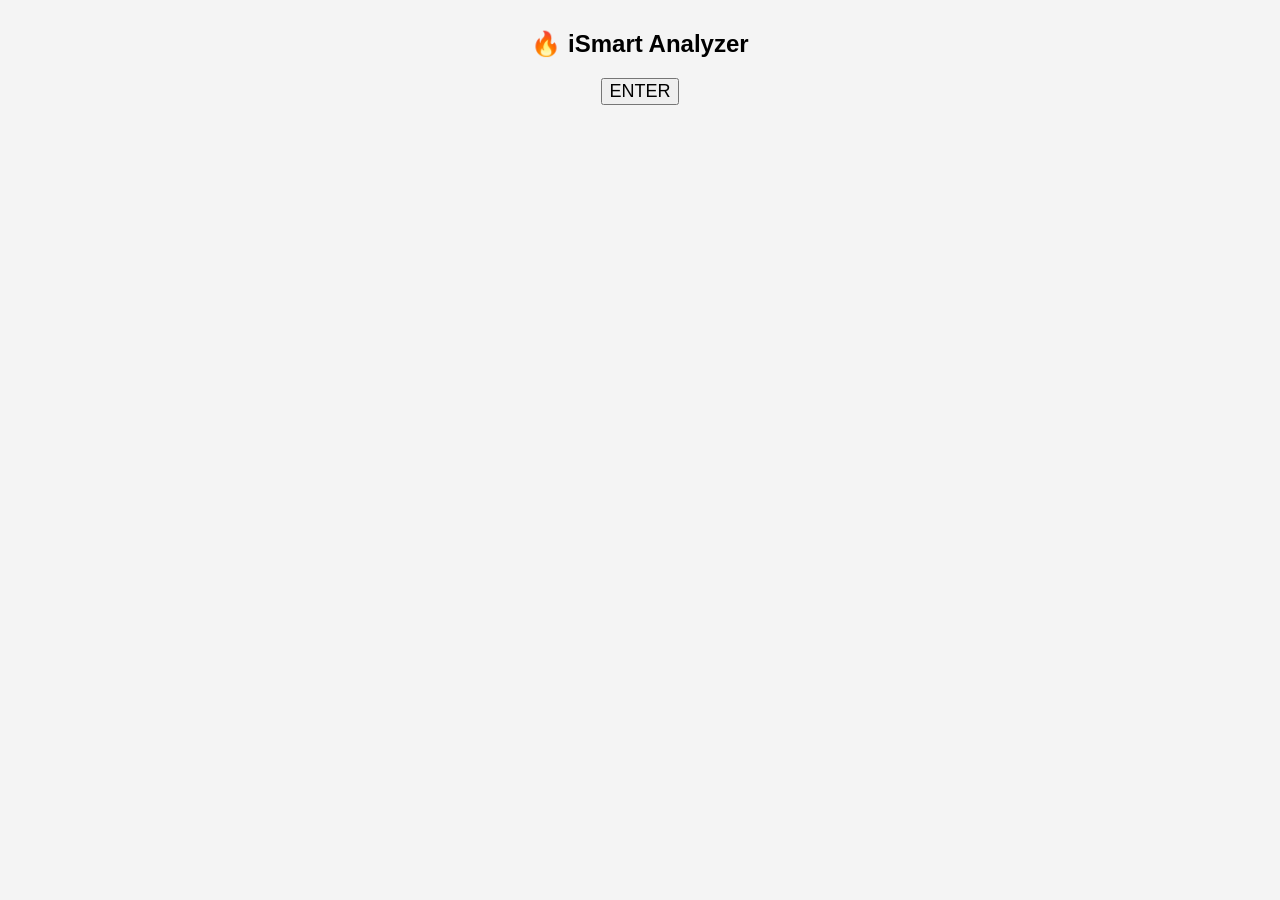
==== Index.html @ 07e04d14 "Update Index.html" ====
<!DOCTYPE html>
<html>
<head>
  <meta charset="UTF-8">
  <title>iSmart Analyzer</title>
  <link rel="stylesheet" href="style.css">
</head>
<body>

<h2>🔥 iSmart Analyzer</h2>

<p style="text-align:center">
  <a href="analyzer.html">
    <button style="font-size:18px">ENTER</button>
  </a>
</p>

</body>
</html>
---- style.css ----
body{
  font-family: Arial, sans-serif;
  background:#f4f4f4;
  margin:0;
  padding:10px;
}

h2{
  text-align:center;
}

table{
  border-collapse:collapse;
  width:100%;
  background:#fff;
}

th,td{
  border:1px solid #aaa;
  padding:6px;
  text-align:center;
  font-size:15px;
  cursor:pointer;
  position:relative;
  user-select:none; /* TEXT SELECT FIX */
}

th{
  background:#222;
  color:#fff;
}

/* blank box */
td.blank{
  background:#eee;
}

/* PHOTO STYLE UNDER MARK */
td.mark-underline::after{
  content:"";
  position:absolute;
  bottom:3px;
  left:10%;
  width:80%;
  height:4px;
  background:#1e5cff;
  border-radius:3px;
}

/* PHOTO STYLE CIRCLE */
td.mark-circle{
  outline:3px solid #1e5cff;
  outline-offset:-3px;
  border-radius:50%;
}

/* popup */
#popup{
  position:fixed;
  inset:5%;
  background:#fff;
  border:4px solid #000;
  display:none;
  z-index:9999;
  overflow:auto;
}

#popup button{
  position:fixed;
  top:6%;
  right:6%;
  background:red;
  color:#fff;
  font-size:18px;
  border:none;
  padding:6px 10px;
}
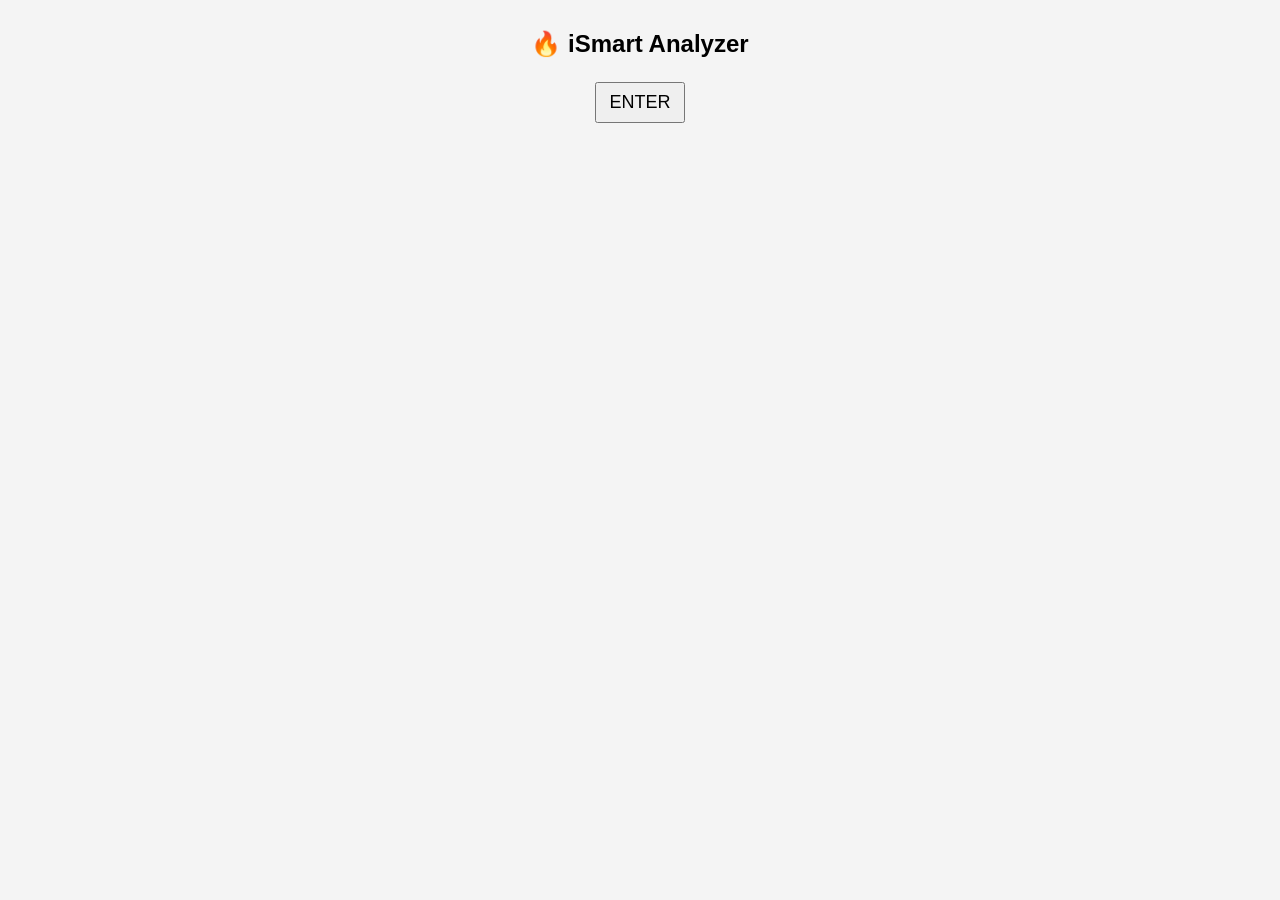
==== commit 8951d2d2: "Update Index.html" ====
--- a/Index.html
+++ b/Index.html
@@ -1,9 +1,9 @@
 <!DOCTYPE html>
 <html>
 <head>
-  <meta charset="UTF-8">
-  <title>iSmart Analyzer</title>
-  <link rel="stylesheet" href="style.css">
+<meta charset="UTF-8">
+<title>iSmart Analyzer</title>
+<link rel="stylesheet" href="style.css">
 </head>
 <body>
 
--- a/style.css
+++ b/style.css
@@ -7,6 +7,18 @@
 
 h2{
   text-align:center;
+}
+
+textarea{
+  width:100%;
+  height:120px;
+  font-family:monospace;
+}
+
+button{
+  padding:8px 12px;
+  margin:4px;
+  font-size:14px;
 }
 
 table{
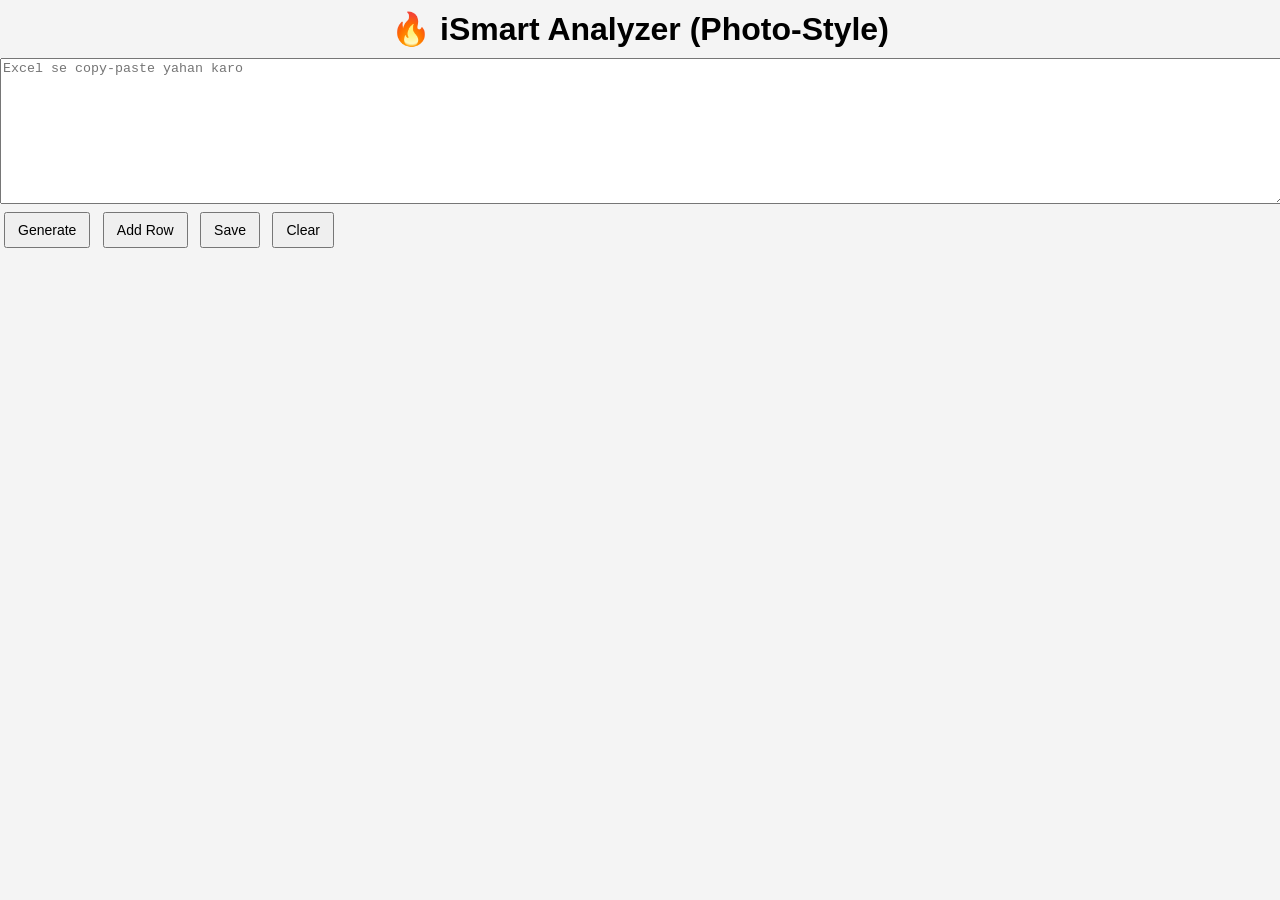
==== commit fef4c777: "Update Index.html" ====
--- a/Index.html
+++ b/Index.html
@@ -1,19 +1,266 @@
 <!DOCTYPE html>
-<html>
+<html lang="en">
 <head>
 <meta charset="UTF-8">
-<title>iSmart Analyzer</title>
-<link rel="stylesheet" href="style.css">
+<title>🔥 iSmart Analyzer – Photo Style Pattern Engine</title>
+<meta name="viewport" content="width=device-width, initial-scale=1.0">
+
+<style>
+body{font-family:Arial;background:#f4f4f4;margin:0}
+h1{text-align:center;margin:10px 0}
+
+textarea{width:100%;height:140px;font-family:monospace}
+button{padding:8px 12px;margin:4px;font-size:14px;cursor:pointer}
+
+table{border-collapse:collapse;width:100%;background:#fff}
+th,td{
+  border:1px solid #999;
+  padding:6px;
+  text-align:center;
+  min-width:44px;
+  position:relative;
+  cursor:pointer;
+  user-select:none;
+}
+th{background:#222;color:#fff}
+td.blank{background:#eee}
+td.mark{background:#ffe0e0;box-shadow:inset 0 0 0 2px red}
+
+canvas{
+  position:absolute;
+  top:0;left:0;
+  pointer-events:none;
+}
+
+#popup{
+  position:fixed;
+  inset:5%;
+  background:#fff;
+  border:4px solid #000;
+  display:none;
+  z-index:9999;
+  overflow:auto;
+}
+#popupHeader{
+  background:#000;color:#fff;
+  padding:6px 10px;
+  display:flex;
+  justify-content:space-between;
+  align-items:center;
+}
+#popupClose{background:red;color:#fff;border:none;padding:4px 8px}
+</style>
 </head>
+
 <body>
 
-<h2>🔥 iSmart Analyzer</h2>
-
-<p style="text-align:center">
-  <a href="analyzer.html">
-    <button style="font-size:18px">ENTER</button>
-  </a>
-</p>
+<h1>🔥 iSmart Analyzer (Photo-Style)</h1>
+
+<textarea id="dataInput" placeholder="Excel se copy-paste yahan karo"></textarea>
+
+<div>
+<button onclick="generate()">Generate</button>
+<button onclick="addRow()">Add Row</button>
+<button onclick="saveData()">Save</button>
+<button onclick="clearAll()">Clear</button>
+</div>
+
+<div style="position:relative">
+<table id="chart"></table>
+<canvas id="canvas"></canvas>
+</div>
+
+<div id="popup">
+  <div id="popupHeader">
+    <div id="popupTitle"></div>
+    <button id="popupClose" onclick="closePopup()">X</button>
+  </div>
+  <div id="popupContent"></div>
+</div>
+
+<script>
+const days=["Mon","Tue","Wed","Thu","Fri","Sat"];
+let grid=[],rows=0,cols=6;
+let patterns=[];
+
+function generate(){
+  const raw=document.getElementById("dataInput").value.trim().split("\n");
+  grid=[];
+  raw.forEach(r=>{
+    let row=r.trim().split(/\s+/);
+    while(row.length<6)row.push("**");
+    grid.push(row);
+  });
+  rows=grid.length;
+  drawTable();
+  resizeCanvas();
+}
+
+function drawTable(){
+  const t=document.getElementById("chart");
+  t.innerHTML="";
+  let tr=document.createElement("tr");
+  days.forEach(d=>{let th=document.createElement("th");th.textContent=d;tr.appendChild(th)});
+  t.appendChild(tr);
+
+  grid.forEach((r,i)=>{
+    let tr=document.createElement("tr");
+    r.forEach((v,j)=>{
+      let td=document.createElement("td");
+      td.textContent=v;
+      if(v==="**") td.classList.add("blank");
+      td.onclick=()=>cellClick(i,j);
+      tr.appendChild(td);
+    });
+    t.appendChild(tr);
+  });
+}
+
+function resizeCanvas(){
+  const c=document.getElementById("canvas");
+  const t=document.getElementById("chart");
+  c.width=t.offsetWidth;
+  c.height=t.offsetHeight;
+}
+
+function cellClick(r,c){
+  clearMarks();
+  clearCanvas();
+
+  if(grid[r][c]==="**"){
+    blankPatternSearch(r,c);
+  }else{
+    showPopup(`Jodi ${grid[r][c]} | ${days[c]} | Row ${r+1}`,highlightBlock(r,c));
+  }
+}
+
+function blankPatternSearch(r,c){
+  let base=[];
+  for(let i=r-1;i>=0 && base.length<10;i--){
+    if(grid[i][c]!=="**"){
+      base.push({
+        row:i,
+        val:grid[i][c],
+        fam:family(grid[i][c])
+      });
+    }
+  }
+  if(base.length<4){alert("Pattern ke liye data kam hai");return}
+
+  let matches=[];
+  for(let i=0;i<=rows-base.length;i++){
+    let ok=true;
+    for(let k=0;k<base.length;k++){
+      if(grid[i+k][c]==="**"){ok=false;break}
+      let fam2=family(grid[i+k][c]);
+      if(!base[k].fam.some(x=>fam2.includes(x))){
+        ok=false;break;
+      }
+    }
+    if(ok) matches.push(i);
+  }
+
+  matches.forEach(start=>{
+    for(let k=0;k<base.length;k++){
+      markCell(start+k,c);
+    }
+    drawLine(start,c,start+base.length-1,c);
+  });
+
+  // AI suggestion
+  let ai=aiSuggest(c);
+  showPopup(
+    `AI Suggestion – ${days[c]}`,
+    `<div style="padding:10px">
+      <b>AI Strong Jodi (2–4)</b><br>
+      ${ai.join(" , ")}
+     </div>`
+  );
+}
+
+function family(j){
+  let a=parseInt(j[0]),b=parseInt(j[1]);
+  return [a,b,(a+b)%10,(a+9)%10,(b+9)%10];
+}
+
+function markCell(r,c){
+  document.getElementById("chart").rows[r+1].cells[c].classList.add("mark");
+}
+
+function clearMarks(){
+  document.querySelectorAll(".mark").forEach(x=>x.classList.remove("mark"));
+}
+
+function drawLine(r1,c1,r2,c2){
+  const ctx=canvas.getContext("2d");
+  const p1=center(r1,c1),p2=center(r2,c2);
+  ctx.strokeStyle="blue";
+  ctx.lineWidth=3;
+  ctx.beginPath();
+  ctx.moveTo(p1.x,p1.y);
+  ctx.lineTo(p2.x,p2.y);
+  ctx.stroke();
+}
+
+function center(r,c){
+  const t=document.getElementById("chart");
+  const cell=t.rows[r+1].cells[c].getBoundingClientRect();
+  const base=t.getBoundingClientRect();
+  return {x:cell.left-base.left+cell.width/2,y:cell.top-base.top+cell.height/2};
+}
+
+function clearCanvas(){
+  const c=document.getElementById("canvas");
+  c.getContext("2d").clearRect(0,0,c.width,c.height);
+}
+
+function highlightBlock(r,c){
+  let html="<table>"+document.getElementById("chart").innerHTML+"</table>";
+  return html;
+}
+
+function showPopup(title,content){
+  document.getElementById("popupTitle").innerHTML=title;
+  document.getElementById("popupContent").innerHTML=content;
+  document.getElementById("popup").style.display="block";
+}
+
+function closePopup(){
+  document.getElementById("popup").style.display="none";
+}
+
+function aiSuggest(col){
+  let freq={};
+  for(let i=0;i<rows;i++){
+    let v=grid[i][col];
+    if(v!=="**") freq[v]=(freq[v]||0)+1;
+  }
+  return Object.entries(freq)
+    .sort((a,b)=>b[1]-a[1])
+    .slice(0,4)
+    .map(x=>x[0]);
+}
+
+function addRow(){
+  grid.push(["**","**","**","**","**","**"]);
+  drawTable();
+}
+
+function saveData(){
+  localStorage.setItem("ismartData",document.getElementById("dataInput").value);
+  alert("Saved");
+}
+
+function clearAll(){
+  localStorage.clear();
+  location.reload();
+}
+
+window.onload=()=>{
+  let d=localStorage.getItem("ismartData");
+  if(d){document.getElementById("dataInput").value=d;generate()}
+}
+</script>
 
 </body>
 </html>
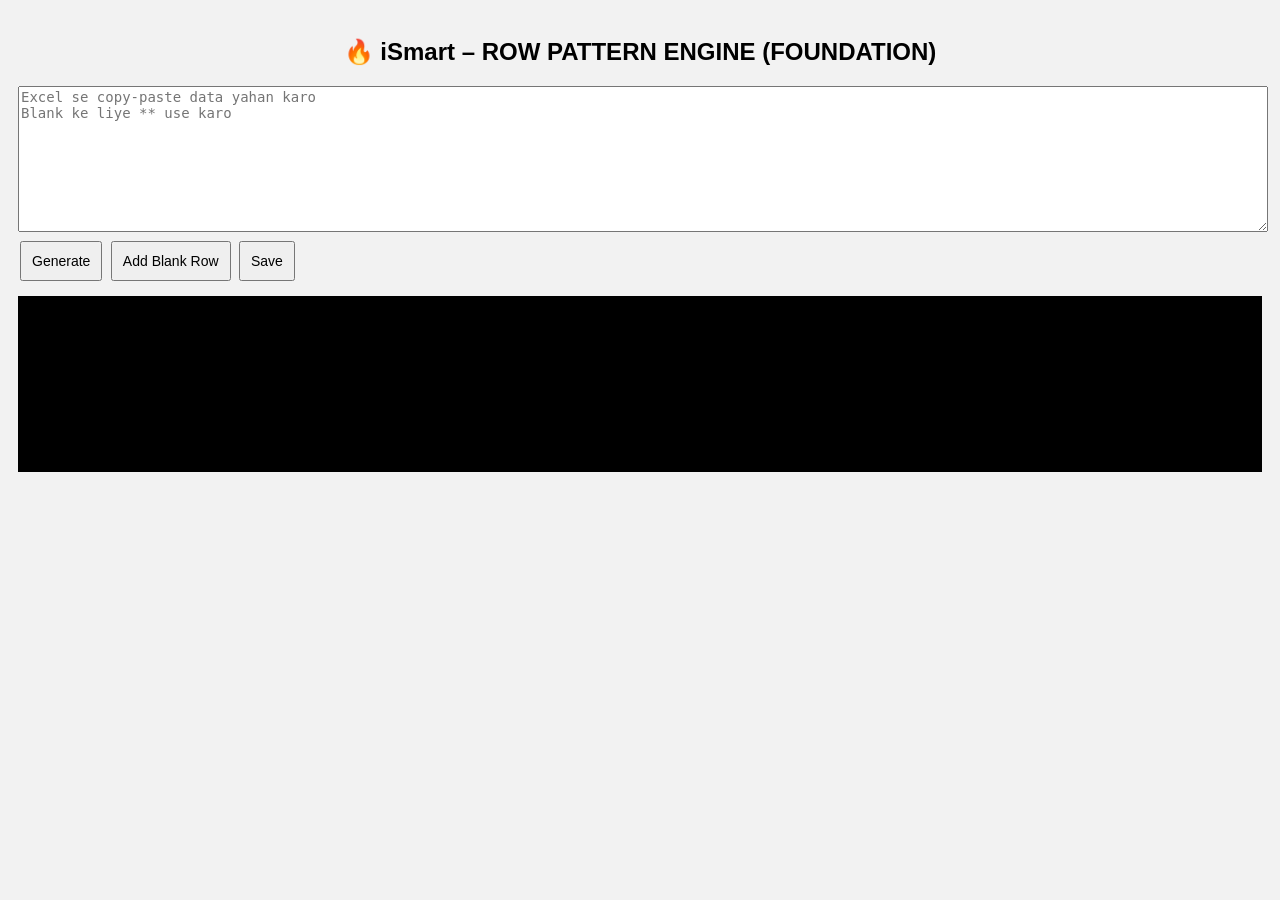
==== commit 795b597b: "Update Index.html" ====
--- a/Index.html
+++ b/Index.html
@@ -2,263 +2,242 @@
 <html lang="en">
 <head>
 <meta charset="UTF-8">
-<title>🔥 iSmart Analyzer – Photo Style Pattern Engine</title>
+<title>iSmart Row Pattern Engine</title>
 <meta name="viewport" content="width=device-width, initial-scale=1.0">
 
 <style>
-body{font-family:Arial;background:#f4f4f4;margin:0}
-h1{text-align:center;margin:10px 0}
-
-textarea{width:100%;height:140px;font-family:monospace}
-button{padding:8px 12px;margin:4px;font-size:14px;cursor:pointer}
-
-table{border-collapse:collapse;width:100%;background:#fff}
+body{
+  font-family: Arial, sans-serif;
+  background:#f2f2f2;
+  padding:10px;
+}
+h2{ text-align:center; }
+
+textarea{
+  width:100%;
+  height:140px;
+  font-family:monospace;
+  font-size:14px;
+}
+
+button{
+  padding:10px;
+  margin:5px 2px;
+  font-size:14px;
+  cursor:pointer;
+}
+
+table{
+  border-collapse:collapse;
+  width:100%;
+  background:#fff;
+}
 th,td{
   border:1px solid #999;
   padding:6px;
   text-align:center;
-  min-width:44px;
-  position:relative;
+  min-width:45px;
+}
+th{
+  background:#111;
+  color:#fff;
+}
+td.blank{
+  background:#eee;
+  font-weight:bold;
   cursor:pointer;
-  user-select:none;
-}
-th{background:#222;color:#fff}
-td.blank{background:#eee}
-td.mark{background:#ffe0e0;box-shadow:inset 0 0 0 2px red}
-
-canvas{
-  position:absolute;
-  top:0;left:0;
-  pointer-events:none;
-}
-
-#popup{
-  position:fixed;
-  inset:5%;
-  background:#fff;
-  border:4px solid #000;
-  display:none;
-  z-index:9999;
+}
+
+.match{
+  background:#ffdddd !important;
+}
+
+#log{
+  margin-top:10px;
+  background:#000;
+  color:#0f0;
+  padding:8px;
+  font-size:12px;
+  height:160px;
   overflow:auto;
 }
-#popupHeader{
-  background:#000;color:#fff;
-  padding:6px 10px;
-  display:flex;
-  justify-content:space-between;
-  align-items:center;
-}
-#popupClose{background:red;color:#fff;border:none;padding:4px 8px}
 </style>
 </head>
 
 <body>
 
-<h1>🔥 iSmart Analyzer (Photo-Style)</h1>
-
-<textarea id="dataInput" placeholder="Excel se copy-paste yahan karo"></textarea>
-
-<div>
+<h2>🔥 iSmart – ROW PATTERN ENGINE (FOUNDATION)</h2>
+
+<textarea id="dataInput" placeholder="Excel se copy-paste data yahan karo  
+Blank ke liye ** use karo"></textarea>
+
+<br>
 <button onclick="generate()">Generate</button>
-<button onclick="addRow()">Add Row</button>
+<button onclick="addBlankRow()">Add Blank Row</button>
 <button onclick="saveData()">Save</button>
-<button onclick="clearAll()">Clear</button>
-</div>
-
-<div style="position:relative">
+
 <table id="chart"></table>
-<canvas id="canvas"></canvas>
-</div>
-
-<div id="popup">
-  <div id="popupHeader">
-    <div id="popupTitle"></div>
-    <button id="popupClose" onclick="closePopup()">X</button>
-  </div>
-  <div id="popupContent"></div>
-</div>
+
+<div id="log"></div>
 
 <script>
-const days=["Mon","Tue","Wed","Thu","Fri","Sat"];
-let grid=[],rows=0,cols=6;
-let patterns=[];
+const DAYS = ["Mon","Tue","Wed","Thu","Fri","Sat"];
+let grid = [];
+
+/* ---------------- BASIC ---------------- */
 
 function generate(){
-  const raw=document.getElementById("dataInput").value.trim().split("\n");
-  grid=[];
+  grid = [];
+  let raw = document.getElementById("dataInput").value.trim().split("\n");
   raw.forEach(r=>{
-    let row=r.trim().split(/\s+/);
-    while(row.length<6)row.push("**");
+    let row = r.trim().split(/\s+/);
+    while(row.length<6) row.push("**");
     grid.push(row);
   });
-  rows=grid.length;
   drawTable();
-  resizeCanvas();
+  log("Data loaded. Rows = " + grid.length);
 }
 
 function drawTable(){
-  const t=document.getElementById("chart");
-  t.innerHTML="";
-  let tr=document.createElement("tr");
-  days.forEach(d=>{let th=document.createElement("th");th.textContent=d;tr.appendChild(th)});
-  t.appendChild(tr);
-
-  grid.forEach((r,i)=>{
-    let tr=document.createElement("tr");
-    r.forEach((v,j)=>{
-      let td=document.createElement("td");
-      td.textContent=v;
-      if(v==="**") td.classList.add("blank");
-      td.onclick=()=>cellClick(i,j);
+  const table = document.getElementById("chart");
+  table.innerHTML = "";
+
+  let tr = document.createElement("tr");
+  DAYS.forEach(d=>{
+    let th = document.createElement("th");
+    th.textContent = d;
+    tr.appendChild(th);
+  });
+  table.appendChild(tr);
+
+  grid.forEach((r,ri)=>{
+    let tr = document.createElement("tr");
+    r.forEach((v,ci)=>{
+      let td = document.createElement("td");
+      td.textContent = v;
+      if(v==="**"){
+        td.classList.add("blank");
+        td.onclick = ()=>blankClick(ri,ci);
+      }
       tr.appendChild(td);
     });
-    t.appendChild(tr);
-  });
-}
-
-function resizeCanvas(){
-  const c=document.getElementById("canvas");
-  const t=document.getElementById("chart");
-  c.width=t.offsetWidth;
-  c.height=t.offsetHeight;
-}
-
-function cellClick(r,c){
+    table.appendChild(tr);
+  });
+}
+
+/* ---------------- PATTERN ENGINE ---------------- */
+
+/* JODI → STRUCTURE */
+function jodiStructure(j){
+  let a = parseInt(j[0]);
+  let b = parseInt(j[1]);
+  let sum = a+b;
+
+  return {
+    sumMod: sum % 10,
+    parity: sum % 2,        // even/odd
+    cut: Math.abs(a-b),
+  };
+}
+
+/* ROW → SIGNATURE */
+function rowSignature(row){
+  let sig = [];
+  row.forEach(v=>{
+    if(v==="**"){
+      sig.push("X");
+    }else{
+      let s = jodiStructure(v);
+      sig.push(s.sumMod+"-"+s.parity+"-"+s.cut);
+    }
+  });
+  return sig.join("|");
+}
+
+/* BLANK CLICK */
+function blankClick(r,c){
   clearMarks();
-  clearCanvas();
-
-  if(grid[r][c]==="**"){
-    blankPatternSearch(r,c);
-  }else{
-    showPopup(`Jodi ${grid[r][c]} | ${days[c]} | Row ${r+1}`,highlightBlock(r,c));
-  }
-}
-
-function blankPatternSearch(r,c){
-  let base=[];
-  for(let i=r-1;i>=0 && base.length<10;i--){
-    if(grid[i][c]!=="**"){
-      base.push({
-        row:i,
-        val:grid[i][c],
-        fam:family(grid[i][c])
-      });
-    }
-  }
-  if(base.length<4){alert("Pattern ke liye data kam hai");return}
-
-  let matches=[];
-  for(let i=0;i<=rows-base.length;i++){
-    let ok=true;
-    for(let k=0;k<base.length;k++){
-      if(grid[i+k][c]==="**"){ok=false;break}
-      let fam2=family(grid[i+k][c]);
-      if(!base[k].fam.some(x=>fam2.includes(x))){
-        ok=false;break;
+  log("Blank clicked at row "+r+" col "+c);
+
+  let depth = 9;
+  let pattern = [];
+
+  for(let i=r-1;i>=0 && pattern.length<depth;i--){
+    if(grid[i][c] !== "**"){
+      pattern.push(rowSignature(grid[i]));
+    }
+  }
+
+  if(pattern.length < 4){
+    log("❌ Pattern too small");
+    return;
+  }
+
+  log("ROW PATTERN (TOP → DOWN):");
+  pattern.forEach(p=>log(p));
+
+  searchPattern(pattern);
+}
+
+/* SEARCH SAME ROW-PATTERN */
+function searchPattern(pattern){
+  log("Searching same pattern in full record...");
+  let matches = 0;
+
+  for(let i=0;i<=grid.length-pattern.length;i++){
+    let ok = true;
+    for(let k=0;k<pattern.length;k++){
+      if(rowSignature(grid[i+k]) !== pattern[k]){
+        ok=false; break;
       }
     }
-    if(ok) matches.push(i);
-  }
-
-  matches.forEach(start=>{
-    for(let k=0;k<base.length;k++){
-      markCell(start+k,c);
-    }
-    drawLine(start,c,start+base.length-1,c);
-  });
-
-  // AI suggestion
-  let ai=aiSuggest(c);
-  showPopup(
-    `AI Suggestion – ${days[c]}`,
-    `<div style="padding:10px">
-      <b>AI Strong Jodi (2–4)</b><br>
-      ${ai.join(" , ")}
-     </div>`
-  );
-}
-
-function family(j){
-  let a=parseInt(j[0]),b=parseInt(j[1]);
-  return [a,b,(a+b)%10,(a+9)%10,(b+9)%10];
-}
-
-function markCell(r,c){
-  document.getElementById("chart").rows[r+1].cells[c].classList.add("mark");
+    if(ok){
+      matches++;
+      markRows(i, pattern.length);
+      log("✔ Match at row "+i);
+    }
+  }
+
+  log("TOTAL MATCHES: "+matches);
+}
+
+/* ---------------- UI HELPERS ---------------- */
+
+function markRows(start,len){
+  let table = document.getElementById("chart");
+  for(let i=0;i<len;i++){
+    let tr = table.rows[start+i+1];
+    if(tr) tr.classList.add("match");
+  }
 }
 
 function clearMarks(){
-  document.querySelectorAll(".mark").forEach(x=>x.classList.remove("mark"));
-}
-
-function drawLine(r1,c1,r2,c2){
-  const ctx=canvas.getContext("2d");
-  const p1=center(r1,c1),p2=center(r2,c2);
-  ctx.strokeStyle="blue";
-  ctx.lineWidth=3;
-  ctx.beginPath();
-  ctx.moveTo(p1.x,p1.y);
-  ctx.lineTo(p2.x,p2.y);
-  ctx.stroke();
-}
-
-function center(r,c){
-  const t=document.getElementById("chart");
-  const cell=t.rows[r+1].cells[c].getBoundingClientRect();
-  const base=t.getBoundingClientRect();
-  return {x:cell.left-base.left+cell.width/2,y:cell.top-base.top+cell.height/2};
-}
-
-function clearCanvas(){
-  const c=document.getElementById("canvas");
-  c.getContext("2d").clearRect(0,0,c.width,c.height);
-}
-
-function highlightBlock(r,c){
-  let html="<table>"+document.getElementById("chart").innerHTML+"</table>";
-  return html;
-}
-
-function showPopup(title,content){
-  document.getElementById("popupTitle").innerHTML=title;
-  document.getElementById("popupContent").innerHTML=content;
-  document.getElementById("popup").style.display="block";
-}
-
-function closePopup(){
-  document.getElementById("popup").style.display="none";
-}
-
-function aiSuggest(col){
-  let freq={};
-  for(let i=0;i<rows;i++){
-    let v=grid[i][col];
-    if(v!=="**") freq[v]=(freq[v]||0)+1;
-  }
-  return Object.entries(freq)
-    .sort((a,b)=>b[1]-a[1])
-    .slice(0,4)
-    .map(x=>x[0]);
-}
-
-function addRow(){
-  grid.push(["**","**","**","**","**","**"]);
-  drawTable();
-}
+  document.querySelectorAll(".match").forEach(e=>e.classList.remove("match"));
+}
+
+function log(msg){
+  let l = document.getElementById("log");
+  l.innerHTML += msg+"<br>";
+  l.scrollTop = l.scrollHeight;
+}
+
+/* ---------------- STORAGE ---------------- */
 
 function saveData(){
-  localStorage.setItem("ismartData",document.getElementById("dataInput").value);
+  localStorage.setItem("ismartData", document.getElementById("dataInput").value);
   alert("Saved");
 }
 
-function clearAll(){
-  localStorage.clear();
-  location.reload();
-}
-
-window.onload=()=>{
-  let d=localStorage.getItem("ismartData");
-  if(d){document.getElementById("dataInput").value=d;generate()}
+function addBlankRow(){
+  document.getElementById("dataInput").value += "\n** ** ** ** ** **";
+}
+
+window.onload = ()=>{
+  let d = localStorage.getItem("ismartData");
+  if(d){
+    document.getElementById("dataInput").value = d;
+    generate();
+  }
 }
 </script>
 
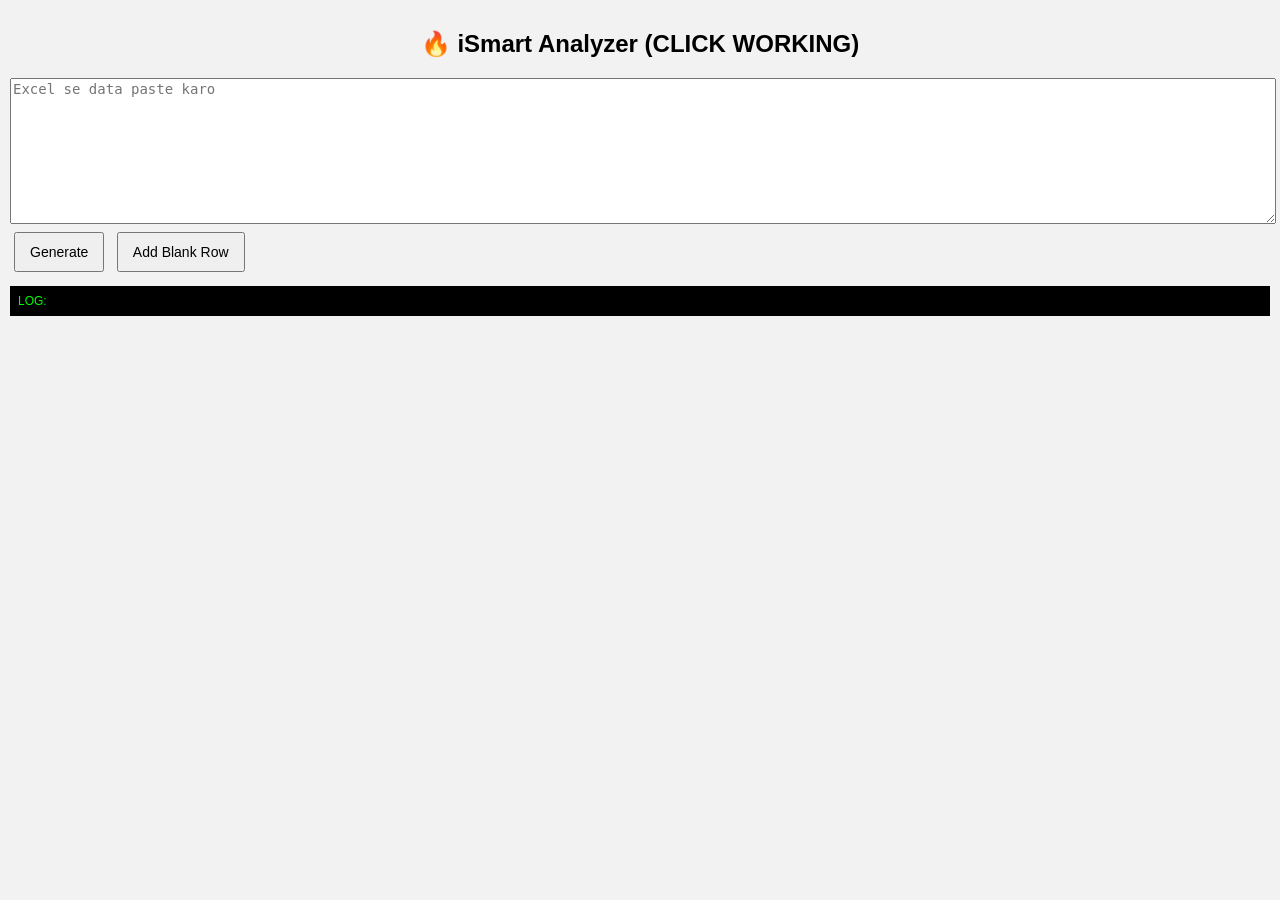
==== commit 8a8e6851: "Update Index.html" ====
--- a/Index.html
+++ b/Index.html
@@ -2,16 +2,17 @@
 <html lang="en">
 <head>
 <meta charset="UTF-8">
-<title>iSmart Row Pattern Engine</title>
+<title>iSmart Analyzer – CLICK FIXED</title>
 <meta name="viewport" content="width=device-width, initial-scale=1.0">
 
 <style>
 body{
   font-family: Arial, sans-serif;
   background:#f2f2f2;
+  margin:0;
   padding:10px;
 }
-h2{ text-align:center; }
+h2{text-align:center}
 
 textarea{
   width:100%;
@@ -21,10 +22,9 @@
 }
 
 button{
-  padding:10px;
-  margin:5px 2px;
+  padding:10px 14px;
+  margin:4px;
   font-size:14px;
-  cursor:pointer;
 }
 
 table{
@@ -32,33 +32,35 @@
   width:100%;
   background:#fff;
 }
+
 th,td{
-  border:1px solid #999;
+  border:1px solid #777;
   padding:6px;
   text-align:center;
   min-width:45px;
 }
+
 th{
   background:#111;
   color:#fff;
 }
+
 td.blank{
-  background:#eee;
+  background:#e0e0e0;
   font-weight:bold;
-  cursor:pointer;
 }
 
-.match{
-  background:#ffdddd !important;
+td.match{
+  background:#ffd6d6;
 }
 
 #log{
   margin-top:10px;
+  padding:8px;
   background:#000;
   color:#0f0;
-  padding:8px;
   font-size:12px;
-  height:160px;
+  max-height:140px;
   overflow:auto;
 }
 </style>
@@ -66,178 +68,124 @@
 
 <body>
 
-<h2>🔥 iSmart – ROW PATTERN ENGINE (FOUNDATION)</h2>
+<h2>🔥 iSmart Analyzer (CLICK WORKING)</h2>
 
-<textarea id="dataInput" placeholder="Excel se copy-paste data yahan karo  
-Blank ke liye ** use karo"></textarea>
+<textarea id="dataInput" placeholder="Excel se data paste karo"></textarea><br>
 
-<br>
 <button onclick="generate()">Generate</button>
 <button onclick="addBlankRow()">Add Blank Row</button>
-<button onclick="saveData()">Save</button>
 
-<table id="chart"></table>
+<div id="tableWrap"></div>
 
-<div id="log"></div>
+<div id="log">LOG:</div>
 
 <script>
-const DAYS = ["Mon","Tue","Wed","Thu","Fri","Sat"];
-let grid = [];
+const DAYS=["Mon","Tue","Wed","Thu","Fri","Sat"];
+let grid=[];
 
-/* ---------------- BASIC ---------------- */
+function log(msg){
+  document.getElementById("log").innerHTML += "<br>"+msg;
+}
 
 function generate(){
-  grid = [];
-  let raw = document.getElementById("dataInput").value.trim().split("\n");
-  raw.forEach(r=>{
-    let row = r.trim().split(/\s+/);
-    while(row.length<6) row.push("**");
-    grid.push(row);
+  log("Generate clicked");
+  grid=[];
+  let lines=document.getElementById("dataInput").value.trim().split("\n");
+
+  lines.forEach(line=>{
+    let r=line.trim().split(/\s+/);
+    while(r.length<6) r.push("**");
+    grid.push(r);
   });
+
   drawTable();
-  log("Data loaded. Rows = " + grid.length);
+}
+
+function addBlankRow(){
+  grid.push(["**","**","**","**","**","**"]);
+  drawTable();
 }
 
 function drawTable(){
-  const table = document.getElementById("chart");
-  table.innerHTML = "";
+  let html="<table><tr>";
+  DAYS.forEach(d=>html+="<th>"+d+"</th>");
+  html+="</tr>";
 
-  let tr = document.createElement("tr");
-  DAYS.forEach(d=>{
-    let th = document.createElement("th");
-    th.textContent = d;
-    tr.appendChild(th);
+  grid.forEach((row,r)=>{
+    html+="<tr>";
+    row.forEach((val,c)=>{
+      let cls = val==="**" ? "blank":"";
+      html+=`<td class="${cls}" data-r="${r}" data-c="${c}">${val}</td>`;
+    });
+    html+="</tr>";
   });
-  table.appendChild(tr);
 
-  grid.forEach((r,ri)=>{
-    let tr = document.createElement("tr");
-    r.forEach((v,ci)=>{
-      let td = document.createElement("td");
-      td.textContent = v;
-      if(v==="**"){
-        td.classList.add("blank");
-        td.onclick = ()=>blankClick(ri,ci);
-      }
-      tr.appendChild(td);
-    });
-    table.appendChild(tr);
+  html+="</table>";
+  document.getElementById("tableWrap").innerHTML=html;
+
+  // 🔥 ONE single event handler (FIX)
+  document.querySelectorAll("td").forEach(td=>{
+    td.addEventListener("click",onCellClick);
   });
 }
 
-/* ---------------- PATTERN ENGINE ---------------- */
+function onCellClick(e){
+  let td=e.target;
+  let r=parseInt(td.dataset.r);
+  let c=parseInt(td.dataset.c);
+  let val=grid[r][c];
 
-/* JODI → STRUCTURE */
-function jodiStructure(j){
-  let a = parseInt(j[0]);
-  let b = parseInt(j[1]);
-  let sum = a+b;
+  clearMarks();
 
-  return {
-    sumMod: sum % 10,
-    parity: sum % 2,        // even/odd
-    cut: Math.abs(a-b),
-  };
+  if(val==="**"){
+    log("Blank clicked → row "+r+" col "+c);
+    blankPatternSearch(r,c);
+  }else{
+    log("Jodi clicked: "+val+" (row "+r+", col "+c+")");
+    td.style.outline="3px solid red";
+  }
 }
 
-/* ROW → SIGNATURE */
-function rowSignature(row){
-  let sig = [];
-  row.forEach(v=>{
-    if(v==="**"){
-      sig.push("X");
-    }else{
-      let s = jodiStructure(v);
-      sig.push(s.sumMod+"-"+s.parity+"-"+s.cut);
-    }
-  });
-  return sig.join("|");
-}
+function blankPatternSearch(r,c){
+  let pattern=[];
 
-/* BLANK CLICK */
-function blankClick(r,c){
-  clearMarks();
-  log("Blank clicked at row "+r+" col "+c);
-
-  let depth = 9;
-  let pattern = [];
-
-  for(let i=r-1;i>=0 && pattern.length<depth;i--){
-    if(grid[i][c] !== "**"){
-      pattern.push(rowSignature(grid[i]));
-    }
+  // 🔍 last 8 rows pattern
+  for(let i=r-1;i>=0 && pattern.length<8;i--){
+    if(grid[i][c]!=="**") pattern.push(grid[i][c]);
   }
 
-  if(pattern.length < 4){
-    log("❌ Pattern too small");
+  if(pattern.length<3){
+    log("Pattern too small");
     return;
   }
 
-  log("ROW PATTERN (TOP → DOWN):");
-  pattern.forEach(p=>log(p));
+  log("Pattern found: "+pattern.join(","));
 
-  searchPattern(pattern);
-}
-
-/* SEARCH SAME ROW-PATTERN */
-function searchPattern(pattern){
-  log("Searching same pattern in full record...");
-  let matches = 0;
-
+  // 🔁 search same pattern everywhere
   for(let i=0;i<=grid.length-pattern.length;i++){
-    let ok = true;
+    let ok=true;
     for(let k=0;k<pattern.length;k++){
-      if(rowSignature(grid[i+k]) !== pattern[k]){
+      if(grid[i+k][c]!==pattern[k]){
         ok=false; break;
       }
     }
     if(ok){
-      matches++;
-      markRows(i, pattern.length);
-      log("✔ Match at row "+i);
+      markRows(i,pattern.length,c);
+      log("Match at row "+i);
     }
   }
-
-  log("TOTAL MATCHES: "+matches);
 }
 
-/* ---------------- UI HELPERS ---------------- */
-
-function markRows(start,len){
-  let table = document.getElementById("chart");
+function markRows(start,len,c){
   for(let i=0;i<len;i++){
-    let tr = table.rows[start+i+1];
-    if(tr) tr.classList.add("match");
+    let td=document.querySelector(`td[data-r="${start+i}"][data-c="${c}"]`);
+    if(td) td.classList.add("match");
   }
 }
 
 function clearMarks(){
-  document.querySelectorAll(".match").forEach(e=>e.classList.remove("match"));
-}
-
-function log(msg){
-  let l = document.getElementById("log");
-  l.innerHTML += msg+"<br>";
-  l.scrollTop = l.scrollHeight;
-}
-
-/* ---------------- STORAGE ---------------- */
-
-function saveData(){
-  localStorage.setItem("ismartData", document.getElementById("dataInput").value);
-  alert("Saved");
-}
-
-function addBlankRow(){
-  document.getElementById("dataInput").value += "\n** ** ** ** ** **";
-}
-
-window.onload = ()=>{
-  let d = localStorage.getItem("ismartData");
-  if(d){
-    document.getElementById("dataInput").value = d;
-    generate();
-  }
+  document.querySelectorAll(".match").forEach(td=>td.classList.remove("match"));
+  document.querySelectorAll("td").forEach(td=>td.style.outline="none");
 }
 </script>
 
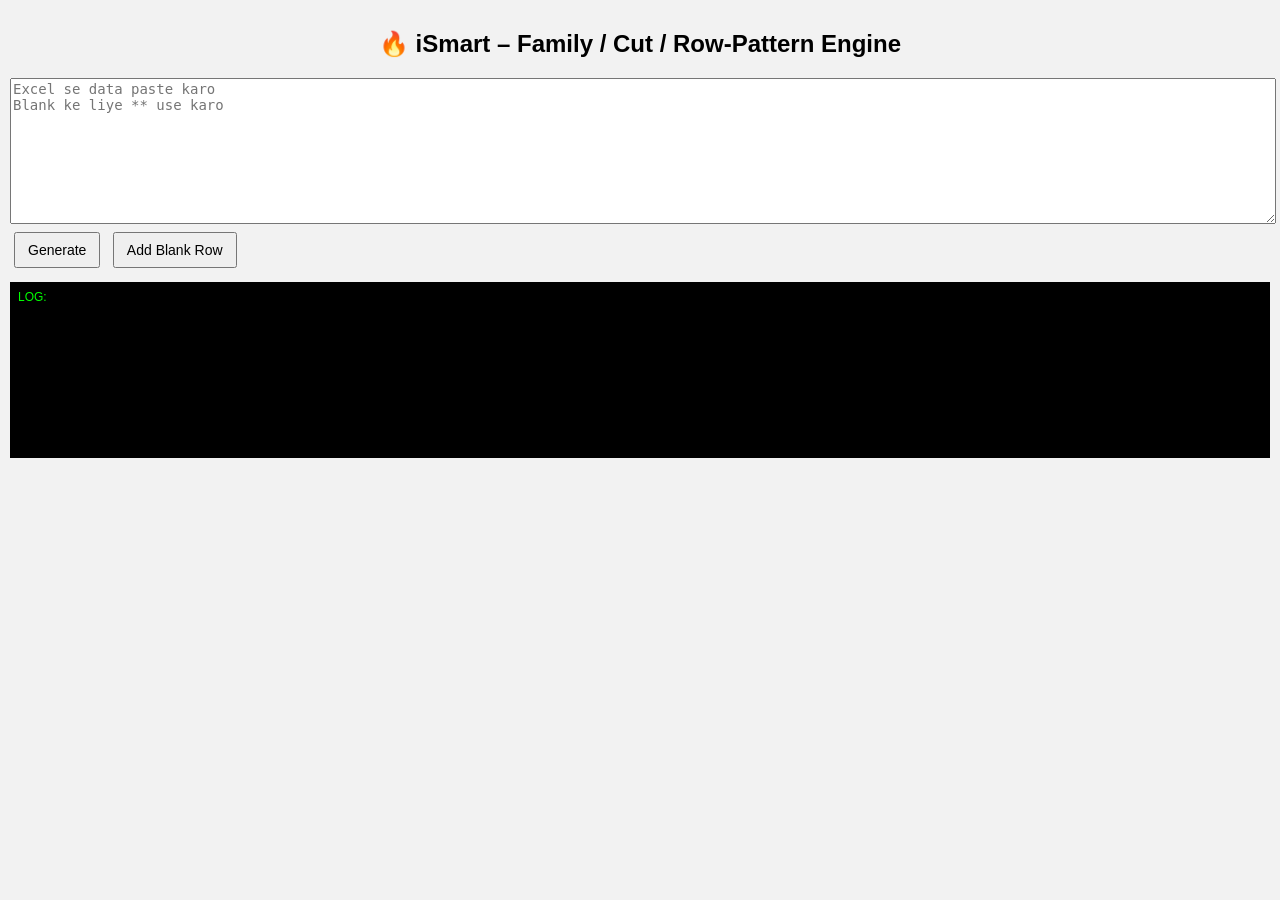
==== commit 5805f5df: "Update Index.html" ====
--- a/Index.html
+++ b/Index.html
@@ -2,12 +2,12 @@
 <html lang="en">
 <head>
 <meta charset="UTF-8">
-<title>iSmart Analyzer – CLICK FIXED</title>
+<title>iSmart – Row Pattern + Family Logic</title>
 <meta name="viewport" content="width=device-width, initial-scale=1.0">
 
 <style>
 body{
-  font-family: Arial, sans-serif;
+  font-family:Arial;
   background:#f2f2f2;
   margin:0;
   padding:10px;
@@ -22,7 +22,7 @@
 }
 
 button{
-  padding:10px 14px;
+  padding:8px 12px;
   margin:4px;
   font-size:14px;
 }
@@ -32,14 +32,12 @@
   width:100%;
   background:#fff;
 }
-
 th,td{
-  border:1px solid #777;
+  border:1px solid #999;
   padding:6px;
   text-align:center;
   min-width:45px;
 }
-
 th{
   background:#111;
   color:#fff;
@@ -48,19 +46,26 @@
 td.blank{
   background:#e0e0e0;
   font-weight:bold;
-}
-
-td.match{
-  background:#ffd6d6;
+  cursor:pointer;
+}
+
+td.mark{
+  background:#ffdada;       /* PHOTO-STYLE UNDER MARK */
+}
+
+#lineLayer{
+  position:absolute;
+  top:0;left:0;
+  pointer-events:none;
 }
 
 #log{
   margin-top:10px;
-  padding:8px;
   background:#000;
   color:#0f0;
   font-size:12px;
-  max-height:140px;
+  padding:8px;
+  height:160px;
   overflow:auto;
 }
 </style>
@@ -68,14 +73,19 @@
 
 <body>
 
-<h2>🔥 iSmart Analyzer (CLICK WORKING)</h2>
-
-<textarea id="dataInput" placeholder="Excel se data paste karo"></textarea><br>
-
+<h2>🔥 iSmart – Family / Cut / Row-Pattern Engine</h2>
+
+<textarea id="dataInput" placeholder="Excel se data paste karo  
+Blank ke liye ** use karo"></textarea>
+
+<br>
 <button onclick="generate()">Generate</button>
 <button onclick="addBlankRow()">Add Blank Row</button>
 
-<div id="tableWrap"></div>
+<div style="position:relative">
+  <table id="chart"></table>
+  <canvas id="lineLayer"></canvas>
+</div>
 
 <div id="log">LOG:</div>
 
@@ -83,109 +93,197 @@
 const DAYS=["Mon","Tue","Wed","Thu","Fri","Sat"];
 let grid=[];
 
+/* ---------------- UTIL ---------------- */
+
 function log(msg){
-  document.getElementById("log").innerHTML += "<br>"+msg;
-}
+  let l=document.getElementById("log");
+  l.innerHTML += msg+"<br>";
+  l.scrollTop=l.scrollHeight;
+}
+
+/* ---------------- DATA ---------------- */
 
 function generate(){
-  log("Generate clicked");
   grid=[];
-  let lines=document.getElementById("dataInput").value.trim().split("\n");
-
-  lines.forEach(line=>{
-    let r=line.trim().split(/\s+/);
-    while(r.length<6) r.push("**");
-    grid.push(r);
-  });
-
+  let raw=document.getElementById("dataInput").value.trim().split("\n");
+  raw.forEach(r=>{
+    let row=r.trim().split(/\s+/);
+    while(row.length<6) row.push("**");
+    grid.push(row);
+  });
   drawTable();
+  resizeCanvas();
+  log("Data loaded. Rows="+grid.length);
 }
 
 function addBlankRow(){
-  grid.push(["**","**","**","**","**","**"]);
-  drawTable();
-}
+  document.getElementById("dataInput").value += "\n** ** ** ** ** **";
+}
+
+/* ---------------- DRAW ---------------- */
 
 function drawTable(){
-  let html="<table><tr>";
-  DAYS.forEach(d=>html+="<th>"+d+"</th>");
-  html+="</tr>";
-
-  grid.forEach((row,r)=>{
-    html+="<tr>";
-    row.forEach((val,c)=>{
-      let cls = val==="**" ? "blank":"";
-      html+=`<td class="${cls}" data-r="${r}" data-c="${c}">${val}</td>`;
+  const t=document.getElementById("chart");
+  t.innerHTML="";
+
+  let tr=document.createElement("tr");
+  DAYS.forEach(d=>{
+    let th=document.createElement("th");
+    th.textContent=d;
+    tr.appendChild(th);
+  });
+  t.appendChild(tr);
+
+  grid.forEach((r,ri)=>{
+    let tr=document.createElement("tr");
+    r.forEach((v,ci)=>{
+      let td=document.createElement("td");
+      td.textContent=v;
+      td.dataset.r=ri;
+      td.dataset.c=ci;
+
+      if(v==="**"){
+        td.classList.add("blank");
+        td.onclick=()=>blankClick(ri,ci);
+      }
+
+      tr.appendChild(td);
     });
-    html+="</tr>";
-  });
-
-  html+="</table>";
-  document.getElementById("tableWrap").innerHTML=html;
-
-  // 🔥 ONE single event handler (FIX)
-  document.querySelectorAll("td").forEach(td=>{
-    td.addEventListener("click",onCellClick);
-  });
-}
-
-function onCellClick(e){
-  let td=e.target;
-  let r=parseInt(td.dataset.r);
-  let c=parseInt(td.dataset.c);
-  let val=grid[r][c];
-
+    t.appendChild(tr);
+  });
+}
+
+/* ---------------- FORMULA ---------------- */
+
+/* Family + Cut */
+function familySet(j){
+  let a=parseInt(j[0]), b=parseInt(j[1]);
+  return [
+    a, b,
+    (a+5)%10,
+    (b+5)%10,
+    Math.abs(a-b)
+  ];
+}
+
+/* Row structure = GAME FLOW (number independent) */
+function rowSignature(row){
+  let sig=[];
+  row.forEach(v=>{
+    if(v==="**"){
+      sig.push("X");
+    }else{
+      let a=parseInt(v[0]), b=parseInt(v[1]);
+      sig.push(
+        (a+b)%10 + "-" +           // sum mod
+        (a>b?1:0) + "-" +          // direction
+        Math.abs(a-b)              // cut
+      );
+    }
+  });
+  return sig.join("|");
+}
+
+/* ---------------- BLANK CLICK LOGIC ---------------- */
+
+function blankClick(r,c){
   clearMarks();
-
-  if(val==="**"){
-    log("Blank clicked → row "+r+" col "+c);
-    blankPatternSearch(r,c);
-  }else{
-    log("Jodi clicked: "+val+" (row "+r+", col "+c+")");
-    td.style.outline="3px solid red";
-  }
-}
-
-function blankPatternSearch(r,c){
-  let pattern=[];
-
-  // 🔍 last 8 rows pattern
-  for(let i=r-1;i>=0 && pattern.length<8;i--){
-    if(grid[i][c]!=="**") pattern.push(grid[i][c]);
-  }
-
-  if(pattern.length<3){
-    log("Pattern too small");
+  clearCanvas();
+
+  log("Blank clicked at row "+r+" col "+c);
+
+  let depth=9;
+  let basePattern=[];
+
+  for(let i=r-1;i>=0 && basePattern.length<depth;i--){
+    if(grid[i][c]!=="**"){
+      basePattern.push(rowSignature(grid[i]));
+    }
+  }
+
+  if(basePattern.length<4){
+    log("❌ Pattern too small");
     return;
   }
 
-  log("Pattern found: "+pattern.join(","));
-
-  // 🔁 search same pattern everywhere
+  log("ROW-PATTERN:");
+  basePattern.forEach(p=>log(p));
+
+  searchSamePattern(basePattern,c);
+}
+
+/* ---------------- SEARCH ---------------- */
+
+function searchSamePattern(pattern,col){
+  let matches=0;
+
   for(let i=0;i<=grid.length-pattern.length;i++){
     let ok=true;
     for(let k=0;k<pattern.length;k++){
-      if(grid[i+k][c]!==pattern[k]){
+      if(rowSignature(grid[i+k])!==pattern[k]){
         ok=false; break;
       }
     }
     if(ok){
-      markRows(i,pattern.length,c);
-      log("Match at row "+i);
-    }
-  }
-}
-
-function markRows(start,len,c){
+      matches++;
+      markBlock(i,pattern.length,col);
+      drawLine(i,i+pattern.length-1,col);
+      log("✔ Match at row "+i);
+    }
+  }
+
+  log("TOTAL MATCHES = "+matches);
+}
+
+/* ---------------- MARKING ---------------- */
+
+function markBlock(start,len,col){
+  const t=document.getElementById("chart");
   for(let i=0;i<len;i++){
-    let td=document.querySelector(`td[data-r="${start+i}"][data-c="${c}"]`);
-    if(td) td.classList.add("match");
-  }
-}
+    t.rows[start+i+1].cells[col].classList.add("mark");
+  }
+}
+
+/* ---------------- LINE (visual connector) ---------------- */
+
+function resizeCanvas(){
+  let c=document.getElementById("lineLayer");
+  let t=document.getElementById("chart");
+  c.width=t.offsetWidth;
+  c.height=t.offsetHeight;
+}
+
+function clearCanvas(){
+  let c=document.getElementById("lineLayer");
+  c.getContext("2d").clearRect(0,0,c.width,c.height);
+}
+
+function drawLine(r1,r2,c){
+  let ctx=document.getElementById("lineLayer").getContext("2d");
+  let p1=center(r1,c);
+  let p2=center(r2,c);
+  ctx.strokeStyle="blue";
+  ctx.lineWidth=3;
+  ctx.beginPath();
+  ctx.moveTo(p1.x,p1.y);
+  ctx.lineTo(p2.x,p2.y);
+  ctx.stroke();
+}
+
+function center(r,c){
+  let t=document.getElementById("chart");
+  let cell=t.rows[r+1].cells[c].getBoundingClientRect();
+  let base=t.getBoundingClientRect();
+  return {
+    x:cell.left-base.left+cell.width/2,
+    y:cell.top-base.top+cell.height/2
+  };
+}
+
+/* ---------------- HELPERS ---------------- */
 
 function clearMarks(){
-  document.querySelectorAll(".match").forEach(td=>td.classList.remove("match"));
-  document.querySelectorAll("td").forEach(td=>td.style.outline="none");
+  document.querySelectorAll(".mark").forEach(e=>e.classList.remove("mark"));
 }
 </script>
 
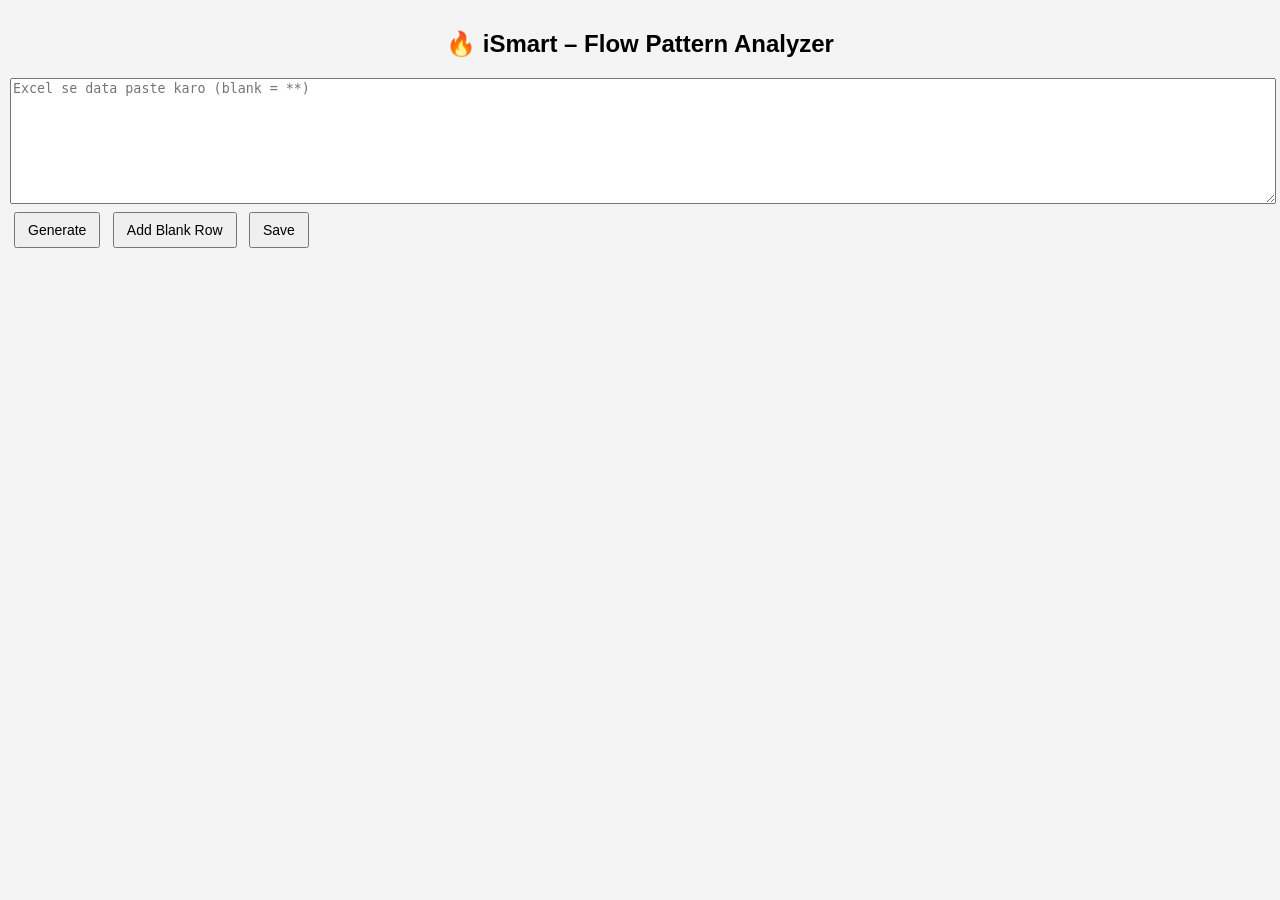
==== commit 57dd1506: "Update Index.html" ====
--- a/Index.html
+++ b/Index.html
@@ -2,290 +2,31 @@
 <html lang="en">
 <head>
 <meta charset="UTF-8">
-<title>iSmart – Row Pattern + Family Logic</title>
+<title>iSmart Flow Analyzer</title>
 <meta name="viewport" content="width=device-width, initial-scale=1.0">
-
-<style>
-body{
-  font-family:Arial;
-  background:#f2f2f2;
-  margin:0;
-  padding:10px;
-}
-h2{text-align:center}
-
-textarea{
-  width:100%;
-  height:140px;
-  font-family:monospace;
-  font-size:14px;
-}
-
-button{
-  padding:8px 12px;
-  margin:4px;
-  font-size:14px;
-}
-
-table{
-  border-collapse:collapse;
-  width:100%;
-  background:#fff;
-}
-th,td{
-  border:1px solid #999;
-  padding:6px;
-  text-align:center;
-  min-width:45px;
-}
-th{
-  background:#111;
-  color:#fff;
-}
-
-td.blank{
-  background:#e0e0e0;
-  font-weight:bold;
-  cursor:pointer;
-}
-
-td.mark{
-  background:#ffdada;       /* PHOTO-STYLE UNDER MARK */
-}
-
-#lineLayer{
-  position:absolute;
-  top:0;left:0;
-  pointer-events:none;
-}
-
-#log{
-  margin-top:10px;
-  background:#000;
-  color:#0f0;
-  font-size:12px;
-  padding:8px;
-  height:160px;
-  overflow:auto;
-}
-</style>
+<link rel="stylesheet" href="style.css">
 </head>
 
 <body>
 
-<h2>🔥 iSmart – Family / Cut / Row-Pattern Engine</h2>
+<h2>🔥 iSmart – Flow Pattern Analyzer</h2>
 
-<textarea id="dataInput" placeholder="Excel se data paste karo  
-Blank ke liye ** use karo"></textarea>
+<textarea id="dataInput" placeholder="Excel se data paste karo (blank = **)"></textarea>
 
-<br>
-<button onclick="generate()">Generate</button>
-<button onclick="addBlankRow()">Add Blank Row</button>
+<div class="btns">
+  <button onclick="generate()">Generate</button>
+  <button onclick="addBlankRow()">Add Blank Row</button>
+  <button onclick="saveData()">Save</button>
+</div>
 
-<div style="position:relative">
+<div class="tableWrap">
   <table id="chart"></table>
   <canvas id="lineLayer"></canvas>
 </div>
 
-<div id="log">LOG:</div>
+<div id="aiBox"></div>
+<div id="log"></div>
 
-<script>
-const DAYS=["Mon","Tue","Wed","Thu","Fri","Sat"];
-let grid=[];
-
-/* ---------------- UTIL ---------------- */
-
-function log(msg){
-  let l=document.getElementById("log");
-  l.innerHTML += msg+"<br>";
-  l.scrollTop=l.scrollHeight;
-}
-
-/* ---------------- DATA ---------------- */
-
-function generate(){
-  grid=[];
-  let raw=document.getElementById("dataInput").value.trim().split("\n");
-  raw.forEach(r=>{
-    let row=r.trim().split(/\s+/);
-    while(row.length<6) row.push("**");
-    grid.push(row);
-  });
-  drawTable();
-  resizeCanvas();
-  log("Data loaded. Rows="+grid.length);
-}
-
-function addBlankRow(){
-  document.getElementById("dataInput").value += "\n** ** ** ** ** **";
-}
-
-/* ---------------- DRAW ---------------- */
-
-function drawTable(){
-  const t=document.getElementById("chart");
-  t.innerHTML="";
-
-  let tr=document.createElement("tr");
-  DAYS.forEach(d=>{
-    let th=document.createElement("th");
-    th.textContent=d;
-    tr.appendChild(th);
-  });
-  t.appendChild(tr);
-
-  grid.forEach((r,ri)=>{
-    let tr=document.createElement("tr");
-    r.forEach((v,ci)=>{
-      let td=document.createElement("td");
-      td.textContent=v;
-      td.dataset.r=ri;
-      td.dataset.c=ci;
-
-      if(v==="**"){
-        td.classList.add("blank");
-        td.onclick=()=>blankClick(ri,ci);
-      }
-
-      tr.appendChild(td);
-    });
-    t.appendChild(tr);
-  });
-}
-
-/* ---------------- FORMULA ---------------- */
-
-/* Family + Cut */
-function familySet(j){
-  let a=parseInt(j[0]), b=parseInt(j[1]);
-  return [
-    a, b,
-    (a+5)%10,
-    (b+5)%10,
-    Math.abs(a-b)
-  ];
-}
-
-/* Row structure = GAME FLOW (number independent) */
-function rowSignature(row){
-  let sig=[];
-  row.forEach(v=>{
-    if(v==="**"){
-      sig.push("X");
-    }else{
-      let a=parseInt(v[0]), b=parseInt(v[1]);
-      sig.push(
-        (a+b)%10 + "-" +           // sum mod
-        (a>b?1:0) + "-" +          // direction
-        Math.abs(a-b)              // cut
-      );
-    }
-  });
-  return sig.join("|");
-}
-
-/* ---------------- BLANK CLICK LOGIC ---------------- */
-
-function blankClick(r,c){
-  clearMarks();
-  clearCanvas();
-
-  log("Blank clicked at row "+r+" col "+c);
-
-  let depth=9;
-  let basePattern=[];
-
-  for(let i=r-1;i>=0 && basePattern.length<depth;i--){
-    if(grid[i][c]!=="**"){
-      basePattern.push(rowSignature(grid[i]));
-    }
-  }
-
-  if(basePattern.length<4){
-    log("❌ Pattern too small");
-    return;
-  }
-
-  log("ROW-PATTERN:");
-  basePattern.forEach(p=>log(p));
-
-  searchSamePattern(basePattern,c);
-}
-
-/* ---------------- SEARCH ---------------- */
-
-function searchSamePattern(pattern,col){
-  let matches=0;
-
-  for(let i=0;i<=grid.length-pattern.length;i++){
-    let ok=true;
-    for(let k=0;k<pattern.length;k++){
-      if(rowSignature(grid[i+k])!==pattern[k]){
-        ok=false; break;
-      }
-    }
-    if(ok){
-      matches++;
-      markBlock(i,pattern.length,col);
-      drawLine(i,i+pattern.length-1,col);
-      log("✔ Match at row "+i);
-    }
-  }
-
-  log("TOTAL MATCHES = "+matches);
-}
-
-/* ---------------- MARKING ---------------- */
-
-function markBlock(start,len,col){
-  const t=document.getElementById("chart");
-  for(let i=0;i<len;i++){
-    t.rows[start+i+1].cells[col].classList.add("mark");
-  }
-}
-
-/* ---------------- LINE (visual connector) ---------------- */
-
-function resizeCanvas(){
-  let c=document.getElementById("lineLayer");
-  let t=document.getElementById("chart");
-  c.width=t.offsetWidth;
-  c.height=t.offsetHeight;
-}
-
-function clearCanvas(){
-  let c=document.getElementById("lineLayer");
-  c.getContext("2d").clearRect(0,0,c.width,c.height);
-}
-
-function drawLine(r1,r2,c){
-  let ctx=document.getElementById("lineLayer").getContext("2d");
-  let p1=center(r1,c);
-  let p2=center(r2,c);
-  ctx.strokeStyle="blue";
-  ctx.lineWidth=3;
-  ctx.beginPath();
-  ctx.moveTo(p1.x,p1.y);
-  ctx.lineTo(p2.x,p2.y);
-  ctx.stroke();
-}
-
-function center(r,c){
-  let t=document.getElementById("chart");
-  let cell=t.rows[r+1].cells[c].getBoundingClientRect();
-  let base=t.getBoundingClientRect();
-  return {
-    x:cell.left-base.left+cell.width/2,
-    y:cell.top-base.top+cell.height/2
-  };
-}
-
-/* ---------------- HELPERS ---------------- */
-
-function clearMarks(){
-  document.querySelectorAll(".mark").forEach(e=>e.classList.remove("mark"));
-}
-</script>
-
+<script src="engine.js"></script>
 </body>
 </html>
--- a/style.css
+++ b/style.css
@@ -0,0 +1,89 @@
+body{
+  font-family: Arial, sans-serif;
+  background:#f4f4f4;
+  margin:0;
+  padding:10px;
+}
+
+h2{
+  text-align:center;
+}
+
+textarea{
+  width:100%;
+  height:120px;
+  font-family:monospace;
+}
+
+button{
+  padding:8px 12px;
+  margin:4px;
+  font-size:14px;
+}
+
+table{
+  border-collapse:collapse;
+  width:100%;
+  background:#fff;
+}
+
+th,td{
+  border:1px solid #aaa;
+  padding:6px;
+  text-align:center;
+  font-size:15px;
+  cursor:pointer;
+  position:relative;
+  user-select:none; /* TEXT SELECT FIX */
+}
+
+th{
+  background:#222;
+  color:#fff;
+}
+
+/* blank box */
+td.blank{
+  background:#eee;
+}
+
+/* PHOTO STYLE UNDER MARK */
+td.mark-underline::after{
+  content:"";
+  position:absolute;
+  bottom:3px;
+  left:10%;
+  width:80%;
+  height:4px;
+  background:#1e5cff;
+  border-radius:3px;
+}
+
+/* PHOTO STYLE CIRCLE */
+td.mark-circle{
+  outline:3px solid #1e5cff;
+  outline-offset:-3px;
+  border-radius:50%;
+}
+
+/* popup */
+#popup{
+  position:fixed;
+  inset:5%;
+  background:#fff;
+  border:4px solid #000;
+  display:none;
+  z-index:9999;
+  overflow:auto;
+}
+
+#popup button{
+  position:fixed;
+  top:6%;
+  right:6%;
+  background:red;
+  color:#fff;
+  font-size:18px;
+  border:none;
+  padding:6px 10px;
+}
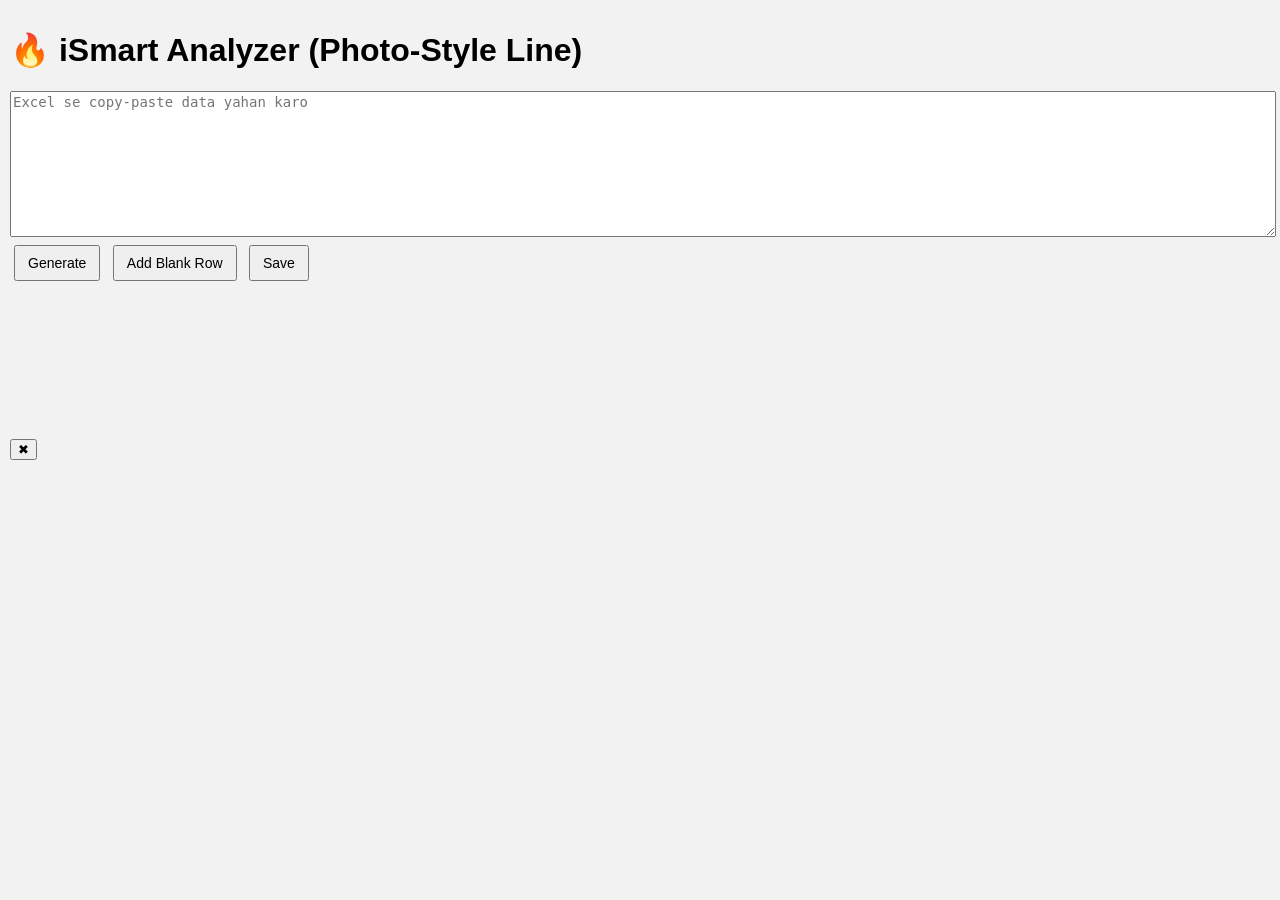
==== commit f6716553: "Update Index.html" ====
--- a/Index.html
+++ b/Index.html
@@ -2,16 +2,15 @@
 <html lang="en">
 <head>
 <meta charset="UTF-8">
-<title>iSmart Flow Analyzer</title>
+<title>🔥 iSmart Analyzer – Photo Style</title>
 <meta name="viewport" content="width=device-width, initial-scale=1.0">
 <link rel="stylesheet" href="style.css">
 </head>
-
 <body>
 
-<h2>🔥 iSmart – Flow Pattern Analyzer</h2>
+<h1>🔥 iSmart Analyzer (Photo-Style Line)</h1>
 
-<textarea id="dataInput" placeholder="Excel se data paste karo (blank = **)"></textarea>
+<textarea id="dataInput" placeholder="Excel se copy-paste data yahan karo"></textarea>
 
 <div class="btns">
   <button onclick="generate()">Generate</button>
@@ -19,14 +18,20 @@
   <button onclick="saveData()">Save</button>
 </div>
 
-<div class="tableWrap">
+<div id="tableWrap">
   <table id="chart"></table>
-  <canvas id="lineLayer"></canvas>
+  <canvas id="lineCanvas"></canvas>
 </div>
 
-<div id="aiBox"></div>
-<div id="log"></div>
+<!-- POPUP -->
+<div id="popup">
+  <div id="popupHeader">
+    <span id="popupTitle"></span>
+    <button onclick="closePopup()">✖</button>
+  </div>
+  <div id="popupBody"></div>
+</div>
 
-<script src="engine.js"></script>
+<script src="script.js"></script>
 </body>
 </html>
--- a/style.css
+++ b/style.css
@@ -1,89 +1,73 @@
 body{
-  font-family: Arial, sans-serif;
-  background:#f4f4f4;
+  font-family:Arial;
+  background:#f2f2f2;
   margin:0;
   padding:10px;
 }
-
-h2{
-  text-align:center;
-}
+h2{text-align:center}
 
 textarea{
   width:100%;
-  height:120px;
+  height:140px;
   font-family:monospace;
+  font-size:14px;
 }
 
-button{
+.btns button{
   padding:8px 12px;
   margin:4px;
   font-size:14px;
 }
 
+.tableWrap{
+  position:relative;
+  background:#fff;
+  margin-top:10px;
+}
+
 table{
   border-collapse:collapse;
   width:100%;
-  background:#fff;
+}
+th,td{
+  border:1px solid #999;
+  padding:6px;
+  text-align:center;
+  min-width:46px;
+}
+th{background:#111;color:#fff}
+
+td.blank{
+  background:#e0e0e0;
+  font-weight:bold;
+  cursor:pointer;
 }
 
-th,td{
-  border:1px solid #aaa;
-  padding:6px;
-  text-align:center;
-  font-size:15px;
-  cursor:pointer;
-  position:relative;
-  user-select:none; /* TEXT SELECT FIX */
+td.mark{
+  background:#ffdada;           /* PHOTO STYLE UNDER-MARK */
+  box-shadow:inset 0 0 0 2px red;
 }
 
-th{
-  background:#222;
-  color:#fff;
+#lineLayer{
+  position:absolute;
+  top:0;left:0;
+  pointer-events:none;
 }
 
-/* blank box */
-td.blank{
-  background:#eee;
+#aiBox{
+  margin-top:10px;
+  padding:8px;
+  border:2px dashed blue;
+  background:#f5fbff;
+  font-weight:bold;
 }
 
-/* PHOTO STYLE UNDER MARK */
-td.mark-underline::after{
-  content:"";
-  position:absolute;
-  bottom:3px;
-  left:10%;
-  width:80%;
-  height:4px;
-  background:#1e5cff;
-  border-radius:3px;
-}
-
-/* PHOTO STYLE CIRCLE */
-td.mark-circle{
-  outline:3px solid #1e5cff;
-  outline-offset:-3px;
-  border-radius:50%;
-}
-
-/* popup */
-#popup{
-  position:fixed;
-  inset:5%;
-  background:#fff;
-  border:4px solid #000;
-  display:none;
-  z-index:9999;
+#log{
+  margin-top:10px;
+  background:#000;
+  color:#0f0;
+  font-size:12px;
+  padding:8px;
+  height:160px;
   overflow:auto;
 }
-
-#popup button{
-  position:fixed;
-  top:6%;
-  right:6%;
-  background:red;
-  color:#fff;
-  font-size:18px;
-  border:none;
-  padding:6px 10px;
-}
